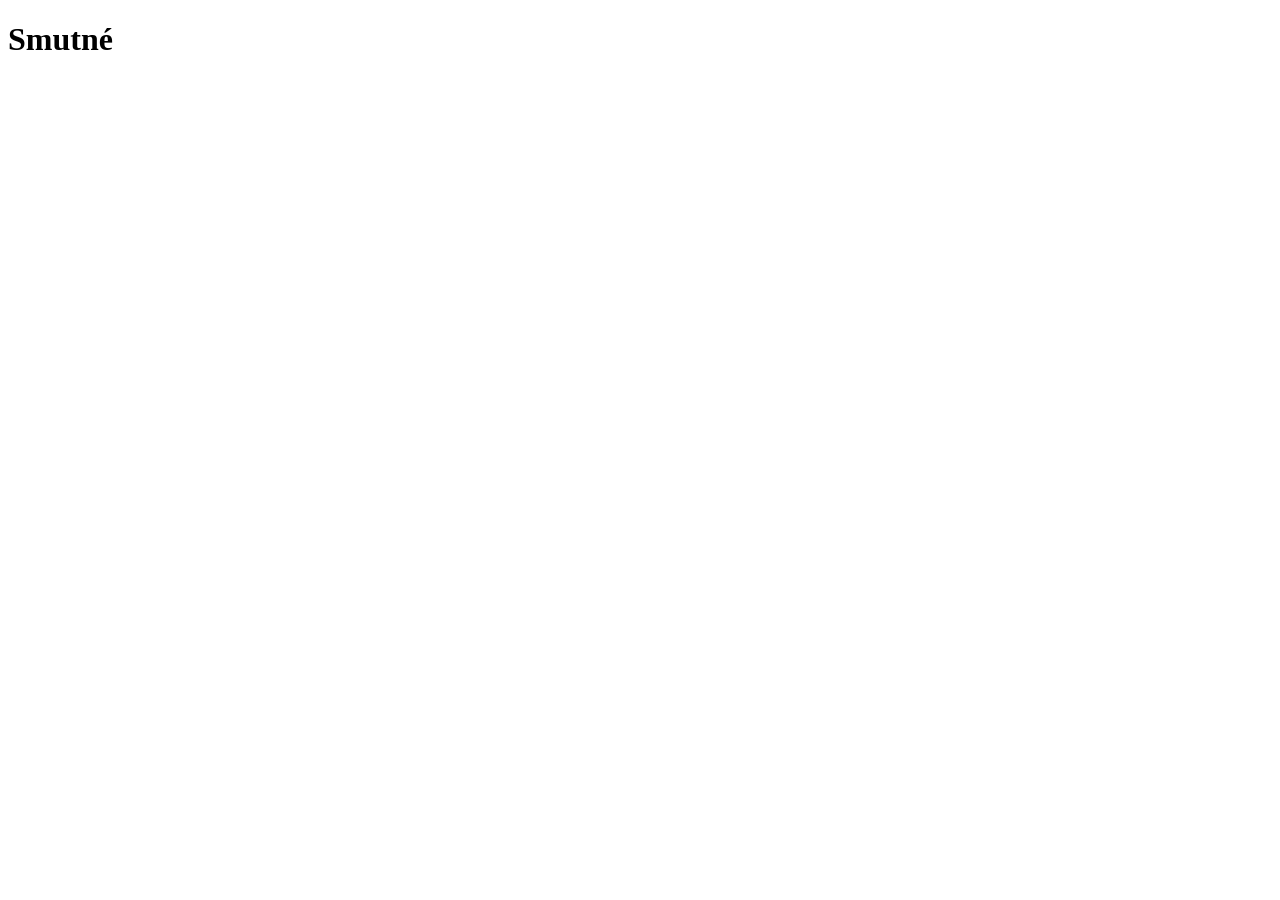
==== ovy/00_rozbeh_opakovanie/index.html @ 0408bc2d "CSS" ====
<!DOCTYPE html>
<html lang="en">
<head>
    <meta charset="UTF-8">
    <meta name="viewport" content="width=device-width, initial-scale=1.0">
    <link rel="stylesheet" href="assets/css/style.css">
    <title>Document</title>
</head>
<body>
   <h1>Smutné</h1> 
</body>
</html>
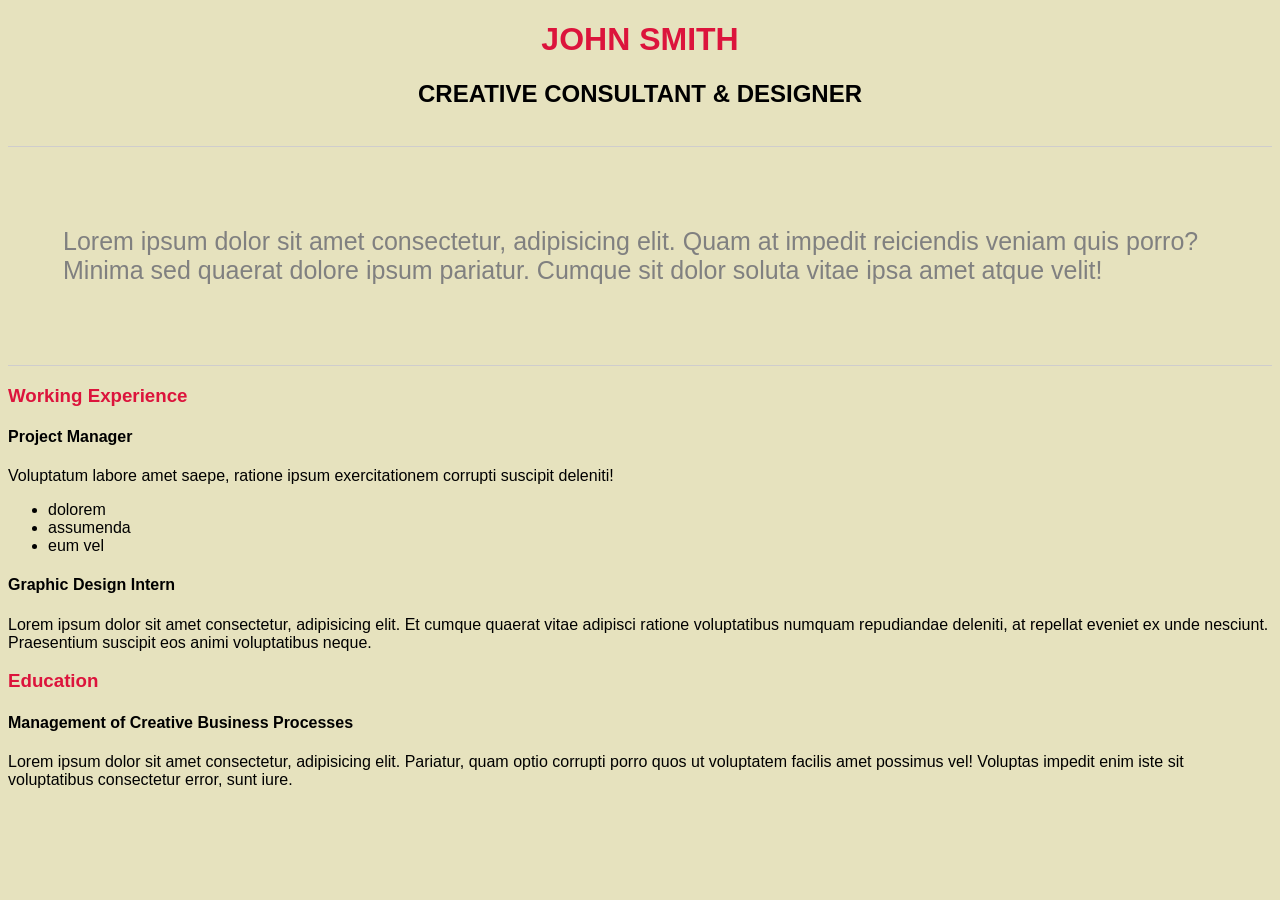
==== commit 8b902c48: "css vieme odstavec" ====
--- a/ovy/00_rozbeh_opakovanie/index.html
+++ b/ovy/00_rozbeh_opakovanie/index.html
@@ -6,7 +6,51 @@
     <link rel="stylesheet" href="assets/css/style.css">
     <title>Document</title>
 </head>
+ 
 <body>
-   <h1>Smutné</h1> 
+ 
+ <div>
+    <h1>JOHN SMITH</h1>
+    <h2>CREATIVE CONSULTANT & DESIGNER</h2>
+   
+ </div>
+ 
+        <br>
+        <div class="odstavec">
+ 
+    <p>         <!-- paragraph -->
+        Lorem ipsum dolor sit amet consectetur, adipisicing elit. Quam at impedit reiciendis veniam quis porro? Minima sed quaerat dolore ipsum pariatur. Cumque sit dolor soluta vitae ipsa amet atque velit!
+    </p>
+ 
+ </div>
+ 
+<div>
+    <h3>Working Experience</h3>
+    <h4>Project Manager</h4>
+ 
+    <p>
+    Voluptatum labore amet saepe, ratione ipsum exercitationem corrupti suscipit deleniti!
+    </p>
+ 
+    <ul>        <!-- unordered list -->
+        <li>dolorem</li>        <!-- list item -->
+        <li>assumenda</li>
+        <li>eum vel</li>
+    </ul>
+ 
+    <h4>Graphic Design Intern</h4>
+ 
+    <p>Lorem ipsum dolor sit amet consectetur, adipisicing elit. Et cumque quaerat vitae adipisci ratione voluptatibus numquam repudiandae deleniti, at repellat eveniet ex unde nesciunt. Praesentium suscipit eos animi voluptatibus neque.
+    </p>
+ 
+    <h3>Education</h3>
+ 
+ 
+    <h4>Management of Creative Business Processes</h4>
+ 
+    <p>
+        Lorem ipsum dolor sit amet consectetur, adipisicing elit. Pariatur, quam optio corrupti porro quos ut voluptatem facilis amet possimus vel! Voluptas impedit enim iste sit voluptatibus consectetur error, sunt iure.
+    </p>
+    </div>
 </body>
 </html>
--- a/ovy/00_rozbeh_opakovanie/assets/css/style.css
+++ b/ovy/00_rozbeh_opakovanie/assets/css/style.css
@@ -0,0 +1,42 @@
+body {
+    background-color: rgb(230, 226, 190);
+    text-align: center;
+    font-family: Arial;
+}
+ 
+li {
+    text-align: left;
+}
+ 
+h1 {
+    text-align: center;
+    color: crimson;
+    font: bold;
+}
+ 
+h2 {
+    text-align: center;
+    font: bold;
+}
+ 
+h3 {
+    color: crimson;
+    text-align: left;
+}
+ 
+h4 {
+    text-align: left;
+}
+ 
+p {
+    text-align: left;
+}
+ 
+.odstavec{
+    padding: 55px;
+    border-top: solid 1px rgb(207, 205, 205);
+    border-bottom: solid 1px rgb(207, 205, 205);
+    font-family: 'Segoe UI', Tahoma, Geneva, Verdana, sans-serif;
+    font-size: 25px;
+    color: grey;
+}
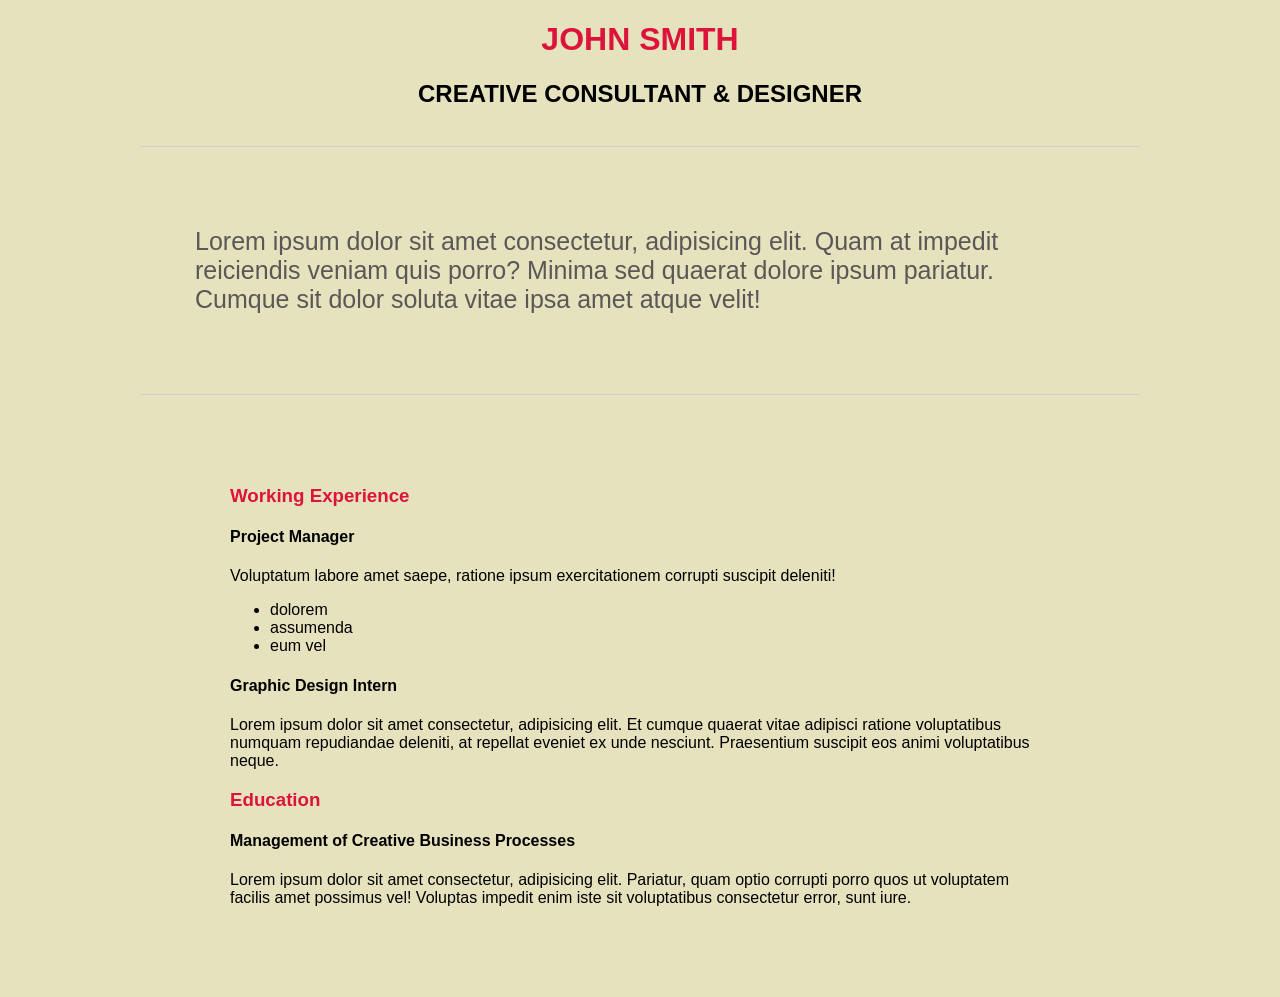
==== commit 039dae18: "vsetko" ====
--- a/ovy/00_rozbeh_opakovanie/index.html
+++ b/ovy/00_rozbeh_opakovanie/index.html
@@ -8,7 +8,7 @@
 </head>
  
 <body>
- 
+    <main>
  <div>
     <h1>JOHN SMITH</h1>
     <h2>CREATIVE CONSULTANT & DESIGNER</h2>
@@ -23,7 +23,8 @@
     </p>
  
  </div>
- 
+  <div class="pismo">
+ <div class="popis">
 <div>
     <h3>Working Experience</h3>
     <h4>Project Manager</h4>
@@ -52,5 +53,10 @@
         Lorem ipsum dolor sit amet consectetur, adipisicing elit. Pariatur, quam optio corrupti porro quos ut voluptatem facilis amet possimus vel! Voluptas impedit enim iste sit voluptatibus consectetur error, sunt iure.
     </p>
     </div>
+    </div>
+    </div>
+    </main>
+ 
 </body>
-</html>+</html>
+ 
--- a/ovy/00_rozbeh_opakovanie/assets/css/style.css
+++ b/ovy/00_rozbeh_opakovanie/assets/css/style.css
@@ -37,6 +37,22 @@
     border-top: solid 1px rgb(207, 205, 205);
     border-bottom: solid 1px rgb(207, 205, 205);
     font-family: 'Segoe UI', Tahoma, Geneva, Verdana, sans-serif;
-    font-size: 25px;
-    color: grey;
+    font-size:25px;
+    color: rgb(91, 87, 87);
+}
+ 
+ 
+main{
+    max-width: 1000px;
+    margin: 0 auto;
+}
+ 
+.popis {
+    margin: 90px;
+}
+ 
+.pismo{
+      font-family: 'Segoe UI', Tahoma, Geneva, Verdana, sans-serif;
+      font-weight: 100;
+     
 }
